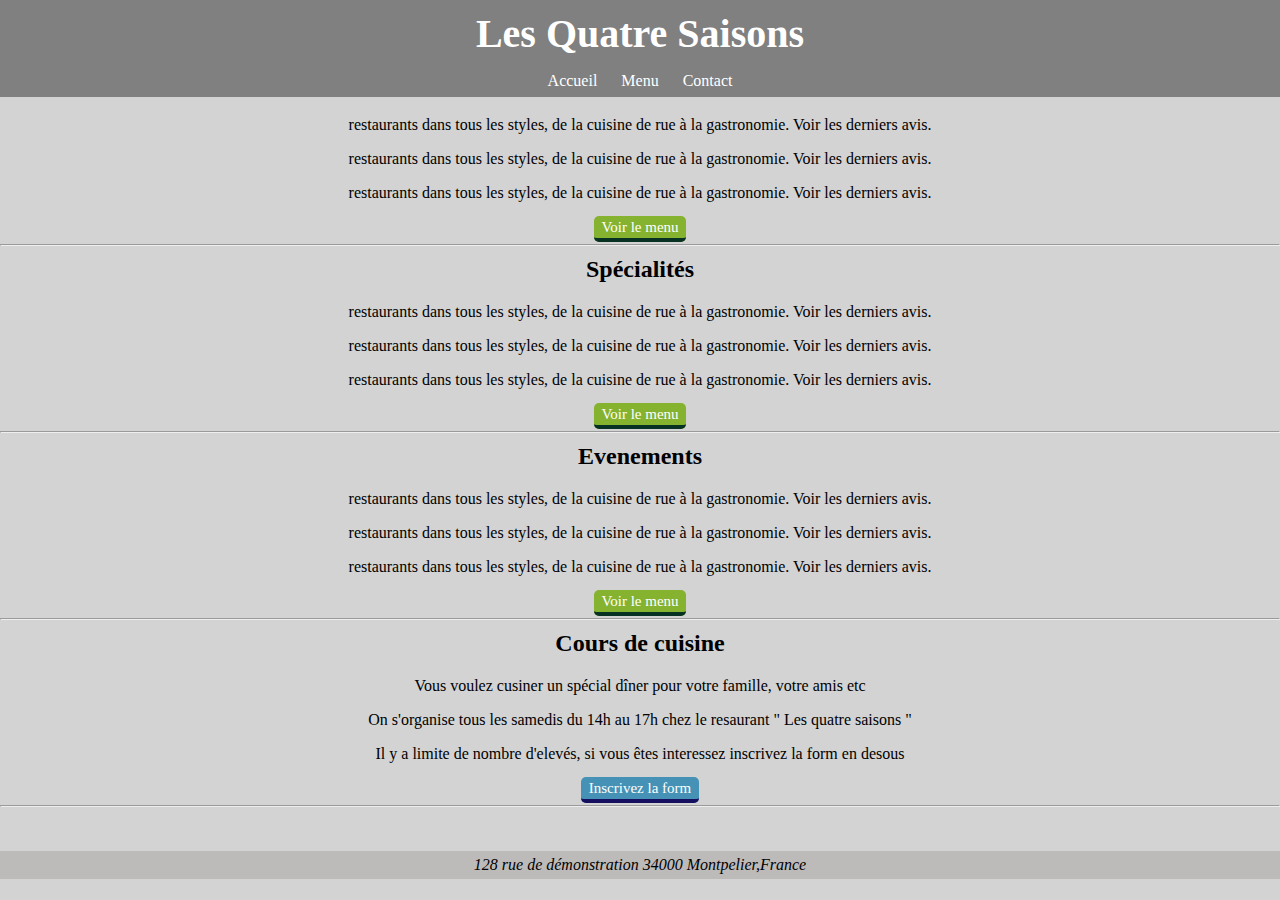
==== index.html @ 8a7e2d8b "update 0602_02" ====
<!DOCTYPE html>
<html lang="en">
    <head>
        <meta charset="UTF-8">
        <meta name="discription" content="Un texte décrivant notre resaurant">
        <link rel="stylesheet" href="style1.css">
        <title>Mon restaurant</title>
    </head>

    <body>
        
        <div class="header-menu">
        <header class="header">
            <h1 class="header-titre">Les quatre saisons</h1>
            <nav class="header-nav">
                
                <a href="index.html" title="Accueil">Accueil</a>
                <a href="menu.html" title="Voir le menu">Menu</a>
                <a href="contact.html" title="Nous contacter">Contact</a>
            </nav>
        </div>
            <img src= "img/Les quatre saisons.jpg" alt="Les quatre saisons" width="1166" height="527">

        </header>
        <article class="main">
            <header class="post-header"></header><br><br>
                <h2>A propos du restaurant</h2>
                <p>restaurants dans tous les styles, de la cuisine de rue à la gastronomie. Voir les derniers avis.</p>
                
                <p>restaurants dans tous les styles, de la cuisine de rue à la gastronomie. Voir les derniers avis.</p>
                
                <p>restaurants dans tous les styles, de la cuisine de rue à la gastronomie. Voir les derniers avis.</p>
                <a href="menu.html" class="button">Voir le menu</a>
                <hr>
 
        <h2>Spécialités</h2>
        <p>restaurants dans tous les styles, de la cuisine de rue à la gastronomie. Voir les derniers avis.</p>
        <p>restaurants dans tous les styles, de la cuisine de rue à la gastronomie. Voir les derniers avis.</p>
        <p>restaurants dans tous les styles, de la cuisine de rue à la gastronomie. Voir les derniers avis.</p>
        <a href="menu.html" class="button">Voir le menu</a>
        
        <hr>
        <h2>Evenements</h2>
        <p>restaurants dans tous les styles, de la cuisine de rue à la gastronomie. Voir les derniers avis.</p>
        <p>restaurants dans tous les styles, de la cuisine de rue à la gastronomie. Voir les derniers avis.</p>
        <p>restaurants dans tous les styles, de la cuisine de rue à la gastronomie. Voir les derniers avis.</p>
        <a href="menu.html" class="button">Voir le menu</a>
        <hr>
        
        <h2>Cours de cuisine</h2>
        <p>Vous voulez cusiner un spécial dîner pour votre famille, votre amis etc</p>
        <p>On s'organise tous les samedis du 14h au 17h chez le resaurant " Les quatre saisons "</p>
        <p>Il y a limite de nombre d'elevés, si vous êtes interessez inscrivez la form en desous</p>
        <a href="menu.html" class="button_cours">Inscrivez la form</a>
        <hr><br><br>
        <footer class="footer">
            <address>128 rue de démonstration 34000 Montpelier,France</address> 
        </footer>
    </article>
</body>
</html>
---- style1.css ----
h1{
 font-family: cursive;
  color:white;
 font-size: 40px;
 font-weight: bold;
 text-align: center;
 } 
 .header-menu{
  position: fixed;
  top: 0;
  left: 0;
  margin: 0;
  width: 100%;
 } 
.header{
  position: relative;
  top:0;
  left:0;
  right:0;  
  background-color: grey;
  padding:10px;
  height:auto;
  color:white;
}
img {
  width: 100%;
  height:  50%;
  margin-top: 10px;
  background-size: cover;
  background-repeat: no-repeat;
}
body {
  background-color: lightgray;
  margin:0;
 }
.header-nav{
  height:0;
  top: 0;
  right:0;
  margin: 10px 0;
  margin-bottom: 15px;
  text-align: center;
  width: 100%;
}
.header-nav a {
  padding: 0 10px; 
  color:inherit;
  text-decoration:none;
}
.header-nav a:hover{
  background-color: rgba(255, 255,255, 0.4);
  text-decoration: underline;
}

.header-titre{
  text-align: center;
  margin-top: 0; 
  margin-bottom: 15px;
  text-transform: capitalize;
  width: 100%;
 }

h2{
  margin-top:10px;
  
}
.main {
  text-align: center;
   background-color: lightgray;
   font-size: 16px;
   margin-top:-5px;
}
.button {
  text-decoration: none;
   color:white;
   padding: 0.2em 0.5em;  
  font-size: 15px;
  border-radius: 5px;
  background-color:rgb(133, 179, 48);
  border-bottom: solid 4px #063123;
  }  
.button_cours {
  text-decoration: none;
  color:white;
  padding: 0.2em 0.5em;  
  font-size: 15px;
  border-radius: 5px;
   background-color:rgb(69, 146, 182);
   border-bottom: solid 4px #160e5e;
}
  footer {
    background-color:rgb(189, 186, 186);
    padding:5px;
    text-align: center;
  }
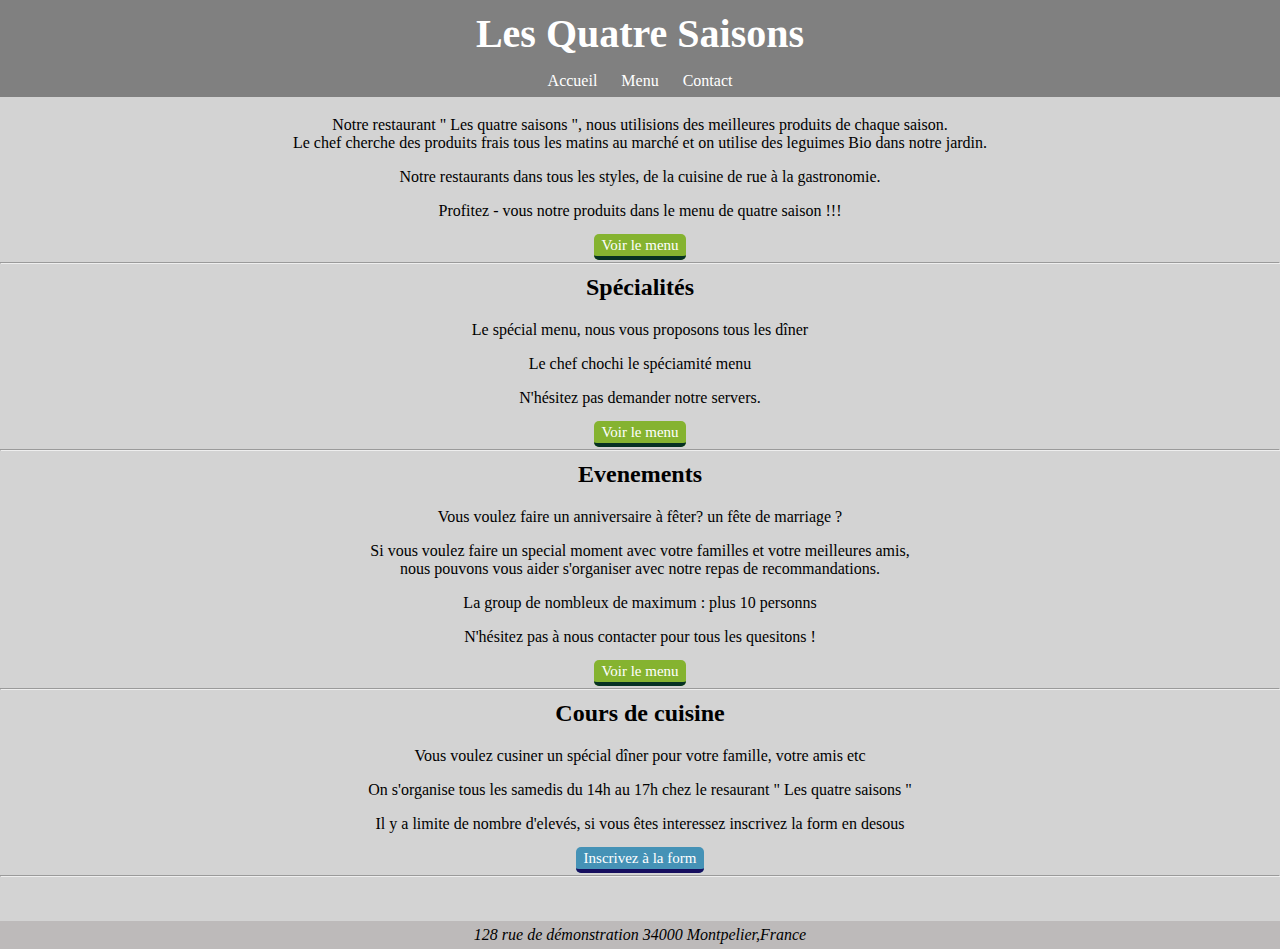
==== commit f11ce71a: "update 0702_1" ====
--- a/index.html
+++ b/index.html
@@ -25,33 +25,37 @@
         <article class="main">
             <header class="post-header"></header><br><br>
                 <h2>A propos du restaurant</h2>
-                <p>restaurants dans tous les styles, de la cuisine de rue à la gastronomie. Voir les derniers avis.</p>
                 
-                <p>restaurants dans tous les styles, de la cuisine de rue à la gastronomie. Voir les derniers avis.</p>
-                
-                <p>restaurants dans tous les styles, de la cuisine de rue à la gastronomie. Voir les derniers avis.</p>
+                <p>Notre restaurant " Les quatre saisons ", nous utilisions des meilleures produits de chaque saison. <br>
+                    Le chef cherche des produits frais tous les matins au marché et on utilise des leguimes Bio dans notre jardin.</p>
+                    
+                <p>Notre restaurants dans tous les styles, de la cuisine de rue à la gastronomie.</p>
+                <p>Profitez - vous notre produits dans le menu de quatre saison !!!</p> 
                 <a href="menu.html" class="button">Voir le menu</a>
                 <hr>
  
         <h2>Spécialités</h2>
-        <p>restaurants dans tous les styles, de la cuisine de rue à la gastronomie. Voir les derniers avis.</p>
-        <p>restaurants dans tous les styles, de la cuisine de rue à la gastronomie. Voir les derniers avis.</p>
-        <p>restaurants dans tous les styles, de la cuisine de rue à la gastronomie. Voir les derniers avis.</p>
-        <a href="menu.html" class="button">Voir le menu</a>
-        
+            <p>Le spécial menu, nous vous proposons tous les dîner</p>
+            <p>Le chef chochi le spéciamité menu </p>
+            <p> N'hésitez pas demander notre servers. </p>
+            <a href="menu.html" class="button">Voir le menu</a>
         <hr>
+
         <h2>Evenements</h2>
-        <p>restaurants dans tous les styles, de la cuisine de rue à la gastronomie. Voir les derniers avis.</p>
-        <p>restaurants dans tous les styles, de la cuisine de rue à la gastronomie. Voir les derniers avis.</p>
-        <p>restaurants dans tous les styles, de la cuisine de rue à la gastronomie. Voir les derniers avis.</p>
-        <a href="menu.html" class="button">Voir le menu</a>
+            <p>Vous voulez faire un anniversaire à fêter? un fête de marriage ?  </p>
+            <p>Si vous voulez faire un special moment avec votre familles et votre meilleures amis, <br>
+                nous pouvons vous aider s'organiser avec notre repas de recommandations.</p>
+            <p>La group de nombleux de maximum : plus 10 personns</p>
+            <p>N'hésitez pas à nous contacter pour tous les quesitons !</p>
+            <a href="menu.html" class="button">Voir le menu</a>
         <hr>
+
         
         <h2>Cours de cuisine</h2>
-        <p>Vous voulez cusiner un spécial dîner pour votre famille, votre amis etc</p>
-        <p>On s'organise tous les samedis du 14h au 17h chez le resaurant " Les quatre saisons "</p>
-        <p>Il y a limite de nombre d'elevés, si vous êtes interessez inscrivez la form en desous</p>
-        <a href="menu.html" class="button_cours">Inscrivez la form</a>
+            <p>Vous voulez cusiner un spécial dîner pour votre famille, votre amis etc</p>
+            <p>On s'organise tous les samedis du 14h au 17h chez le resaurant " Les quatre saisons "</p>
+            <p>Il y a limite de nombre d'elevés, si vous êtes interessez inscrivez la form en desous</p>
+            <a href="menu.html" class="button_cours">Inscrivez à la form</a>
         <hr><br><br>
         <footer class="footer">
             <address>128 rue de démonstration 34000 Montpelier,France</address> 
--- a/style1.css
+++ b/style1.css
@@ -89,6 +89,7 @@
   border-radius: 5px;
    background-color:rgb(69, 146, 182);
    border-bottom: solid 4px #160e5e;
+
 }
   footer {
     background-color:rgb(189, 186, 186);
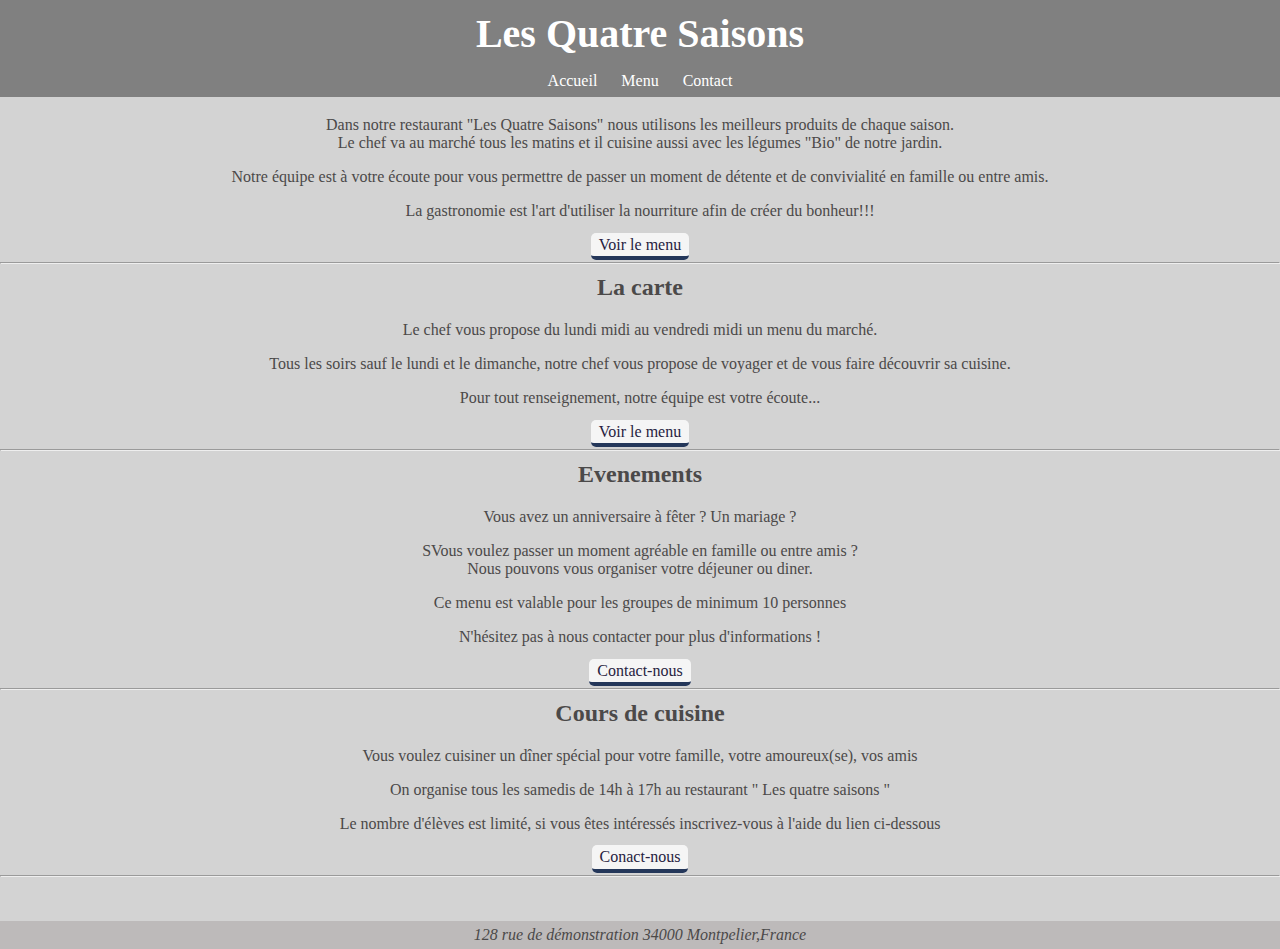
==== commit 1593756c: "update 0802" ====
--- a/index.html
+++ b/index.html
@@ -26,36 +26,36 @@
             <header class="post-header"></header><br><br>
                 <h2>A propos du restaurant</h2>
                 
-                <p>Notre restaurant " Les quatre saisons ", nous utilisions des meilleures produits de chaque saison. <br>
-                    Le chef cherche des produits frais tous les matins au marché et on utilise des leguimes Bio dans notre jardin.</p>
+                <p>Dans notre restaurant "Les Quatre Saisons" nous utilisons les meilleurs produits de chaque saison. <br>
+                    Le chef va au marché tous les matins et il cuisine aussi avec les légumes "Bio" de notre jardin.</p>
                     
-                <p>Notre restaurants dans tous les styles, de la cuisine de rue à la gastronomie.</p>
-                <p>Profitez - vous notre produits dans le menu de quatre saison !!!</p> 
+                <p>Notre équipe est à votre écoute pour vous permettre de passer un moment de détente et de convivialité en famille ou entre amis.</p>
+                <p>La gastronomie est l'art d'utiliser la nourriture afin de créer du bonheur!!!</p> 
                 <a href="menu.html" class="button">Voir le menu</a>
                 <hr>
  
-        <h2>Spécialités</h2>
-            <p>Le spécial menu, nous vous proposons tous les dîner</p>
-            <p>Le chef chochi le spéciamité menu </p>
-            <p> N'hésitez pas demander notre servers. </p>
+        <h2>La carte</h2>
+            <p>Le chef vous propose du lundi midi au vendredi midi un menu du marché.</p>
+            <p>Tous les soirs sauf le lundi et le dimanche, notre chef vous propose de voyager et de vous faire découvrir sa cuisine. </p>
+            <p> Pour tout renseignement, notre équipe est votre écoute... </p>
             <a href="menu.html" class="button">Voir le menu</a>
         <hr>
 
         <h2>Evenements</h2>
-            <p>Vous voulez faire un anniversaire à fêter? un fête de marriage ?  </p>
-            <p>Si vous voulez faire un special moment avec votre familles et votre meilleures amis, <br>
-                nous pouvons vous aider s'organiser avec notre repas de recommandations.</p>
-            <p>La group de nombleux de maximum : plus 10 personns</p>
-            <p>N'hésitez pas à nous contacter pour tous les quesitons !</p>
-            <a href="menu.html" class="button">Voir le menu</a>
+            <p>Vous avez un anniversaire à fêter ? Un mariage ? </p>
+            <p>SVous voulez passer un moment agréable en famille ou entre amis ?<br>
+                Nous pouvons vous organiser votre déjeuner ou diner.</p>
+            <p>Ce menu est valable pour les groupes de minimum 10 personnes</p>
+            <p>N'hésitez pas à nous contacter pour plus d'informations !</p>
+            <a href="contact.html" class="button">Contact-nous</a>
         <hr>
 
         
         <h2>Cours de cuisine</h2>
-            <p>Vous voulez cusiner un spécial dîner pour votre famille, votre amis etc</p>
-            <p>On s'organise tous les samedis du 14h au 17h chez le resaurant " Les quatre saisons "</p>
-            <p>Il y a limite de nombre d'elevés, si vous êtes interessez inscrivez la form en desous</p>
-            <a href="menu.html" class="button_cours">Inscrivez à la form</a>
+            <p>Vous voulez cuisiner un dîner spécial pour votre famille, votre amoureux(se), vos amis</p>
+            <p>On organise tous les samedis de 14h à 17h au restaurant " Les quatre saisons "</p>
+            <p>Le nombre d'élèves est limité, si vous êtes intéressés inscrivez-vous à l'aide du lien ci-dessous</p>
+            <a href="contact.html" class="button">Conact-nous</a>
         <hr><br><br>
         <footer class="footer">
             <address>128 rue de démonstration 34000 Montpelier,France</address> 
--- a/style1.css
+++ b/style1.css
@@ -34,6 +34,7 @@
 body {
   background-color: lightgray;
   margin:0;
+  color: rgb(75, 73, 73);
  }
 .header-nav{
   height:0;
@@ -64,7 +65,6 @@
 
 h2{
   margin-top:10px;
-  
 }
 .main {
   text-align: center;
@@ -74,23 +74,18 @@
 }
 .button {
   text-decoration: none;
-   color:white;
-   padding: 0.2em 0.5em;  
-  font-size: 15px;
+  color:rgb(39, 34, 63);
+  padding: 0.2em 0.5em;  
+  font-size: 16px;
   border-radius: 5px;
-  background-color:rgb(133, 179, 48);
-  border-bottom: solid 4px #063123;
+  background-color:whitesmoke;
+  border-bottom: solid 4px #24375a;
   }  
-.button_cours {
-  text-decoration: none;
-  color:white;
-  padding: 0.2em 0.5em;  
-  font-size: 15px;
-  border-radius: 5px;
-   background-color:rgb(69, 146, 182);
-   border-bottom: solid 4px #160e5e;
 
-}
+  a:hover {
+    color:rgb(211, 49, 49);
+  }
+
   footer {
     background-color:rgb(189, 186, 186);
     padding:5px;
